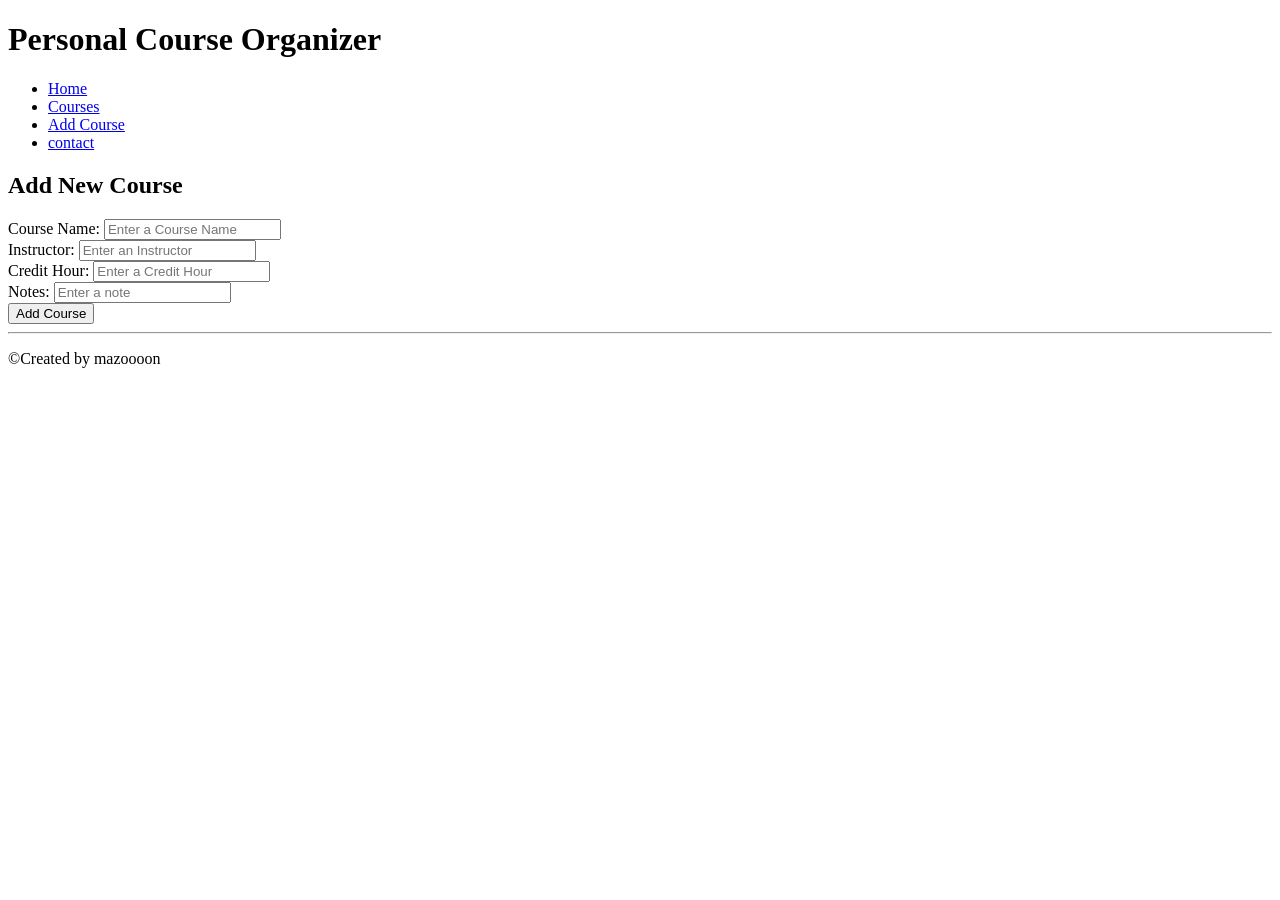
==== add_course.html @ cf3f98c4 "Mazen- Initial version" ====
<!DOCTYPE html>
<head>
<meta charset="=UTF-8">
<title>Personal Course Organizer </title>
<link rel="stylesheet"href=".css/style.css">
</head>
<body>
<header><h1> Personal Course Organizer</h1> </header>
<body>
<nav>
    <ul>
        <li><a href="index.html">Home</a></li>
        <li><a href="courses.html">Courses</a></li>
        <li><a href="add_course.html">Add Course</a></li>
        <li><a href="contact.html">contact</a></li>
    </ul>    
</nav>
<main>
    <section>
        <h2>Add New Course</h2>
        <form class="form1" action="" method="post">
            <div>
                <label>Course Name:</label>
                <input type="text" placeholder="Enter a Course Name" required>
            </div>
            <div>
                <label>Instructor:</label>
                <input type="text" placeholder="Enter an Instructor" required>
            </div>
            <div>
                <label>Credit Hour:</label>
                <input type="text" placeholder="Enter a Credit Hour" required>
            </div>
            <div>
                <label>Notes:</label>
                <input class="e" type="text" placeholder="Enter a note" required>
            </div>    
            <input class="m" type="submit" value="Add Course">    
        </form>
    </section>
</main>

<footer> 
    <hr>
    <p>&copy;Created by mazoooon</p>
</footer>   
</body>
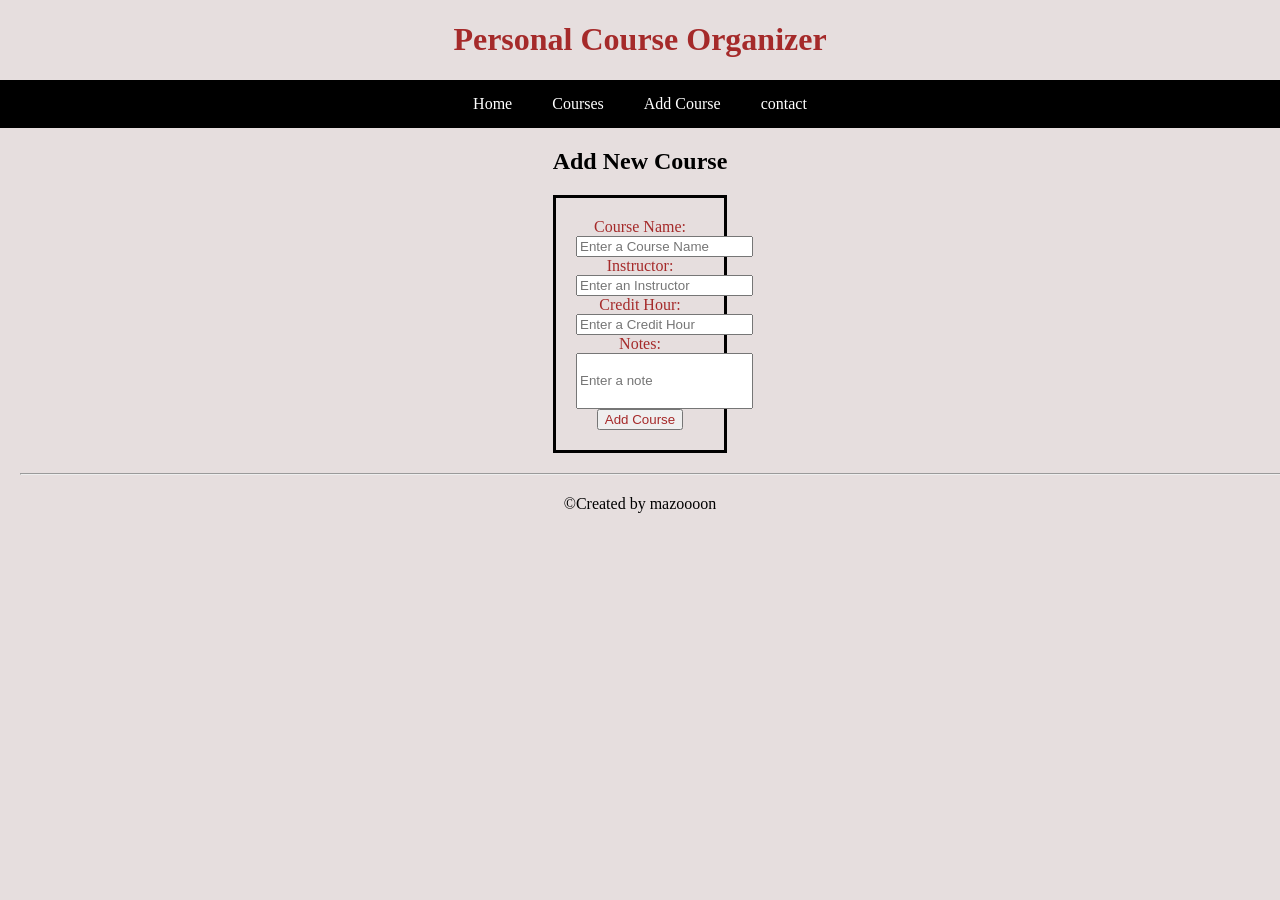
==== commit f968d7ca: "Update add_course.html" ====
--- a/add_course.html
+++ b/add_course.html
@@ -2,7 +2,7 @@
 <head>
 <meta charset="=UTF-8">
 <title>Personal Course Organizer </title>
-<link rel="stylesheet"href=".css/style.css">
+<link rel="stylesheet"href="style.css">
 </head>
 <body>
 <header><h1> Personal Course Organizer</h1> </header>
--- a/style.css
+++ b/style.css
@@ -0,0 +1,59 @@
+nav ul{background-color: black;
+    width: 100%;
+list-style: none;
+padding: 0;
+display: flex;
+justify-content: center;
+margin: 0;}
+nav{display: block;}
+nav ul li a{color: white;
+    text-decoration: none;
+padding: 15px 20px;
+display: block;
+}
+nav ul li a:hover{color: darkcyan;
+background-color: rgb(228, 222, 222);}
+body{text-align: center;
+color: black;
+padding: 0;
+margin: 0;
+width: 100%;
+font-family: Georgia, 'Times New Roman', Times, serif;
+background-color: rgb(230, 222, 222);}
+
+
+
+hr{width: 100%;
+margin: 20px;
+display: block;
+padding: 0;
+clear: both;}
+header{color: brown;}
+table{width: 90%;
+margin: auto;
+border: 1px solid black;
+border-collapse:collapse ;
+background-color: beige;}
+th,td{border: 1px solid black;}
+th{background-color: cadetblue;}
+.form1{width: 10%;
+     text-align: center;
+margin: auto;
+padding: 20px;
+border:  solid black;}
+label{color: brown;
+display: block;}
+.m{color: brown;}
+.m:hover{background-color: rgb(236, 196, 123);}
+.e{height: 50px;;}
+.k{color: brown;
+display: block;
+text-align: center;
+margin-right: auto;
+margin-left: auto;}
+
+.form2{text-align: center;
+margin: auto;
+}
+@media screen and (max-width: 768px) 
+
